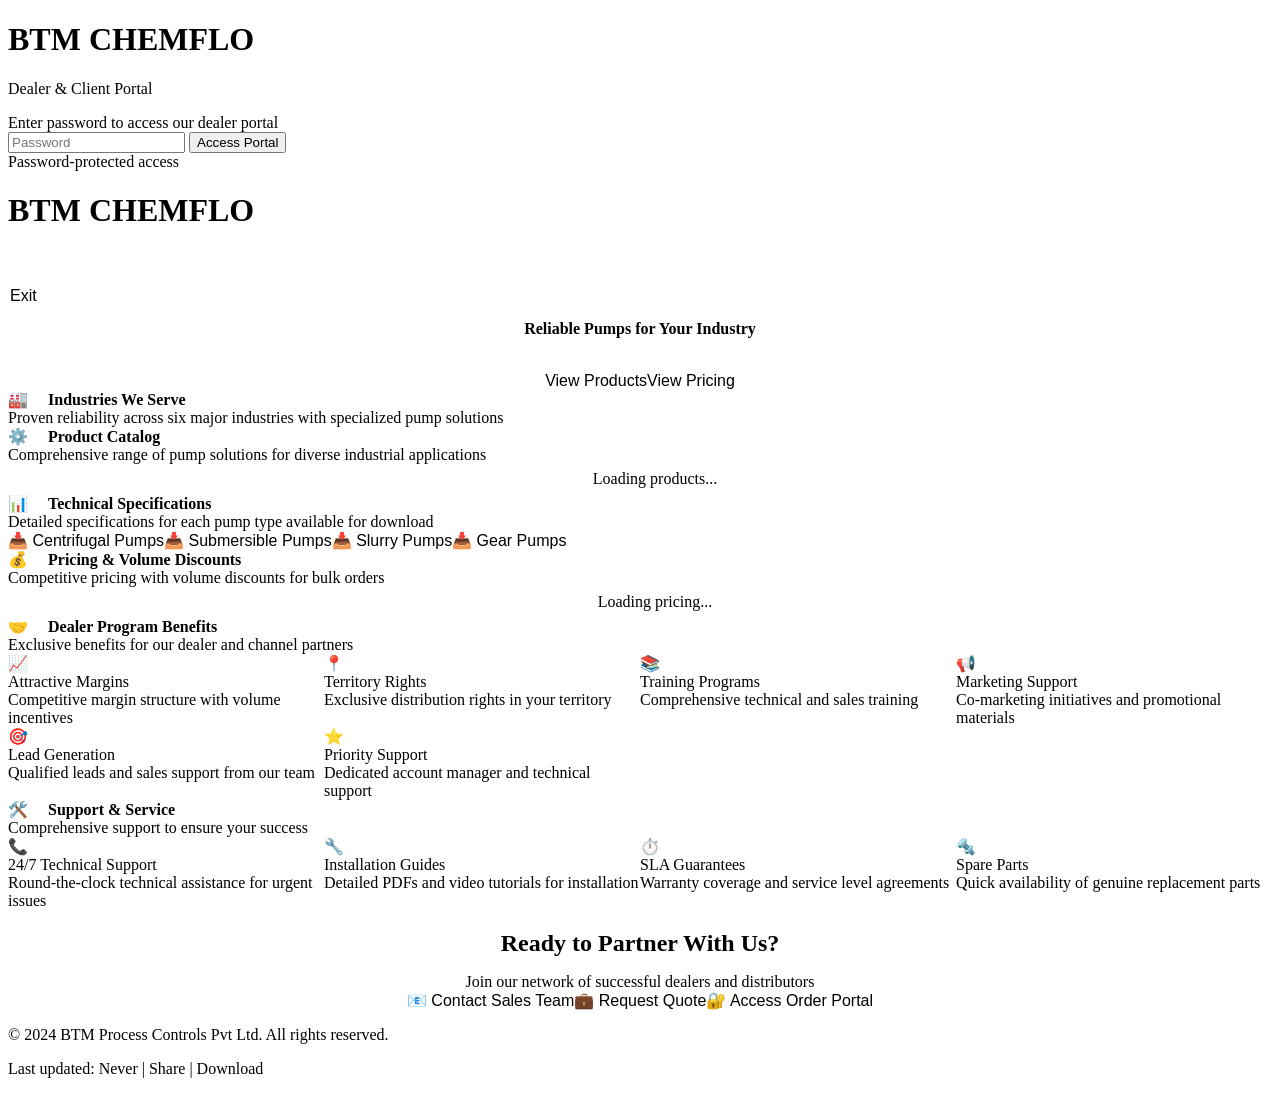
==== index-dealer.html @ e109c5cc "Create index-dealer.html" ====
<!DOCTYPE html>
<html lang="en">
<head>
  <meta charset="UTF-8">
  <meta name="viewport" content="width=device-width, initial-scale=1.0">
  <meta name="description" content="BTM CHEMFLO - Dealer/Client Portal">
  <meta name="theme-color" content="#0A1428">

  <title>BTM CHEMFLO - Dealer Portal</title>

  <!-- Shared Styles -->
  <link rel="stylesheet" href="shared-styles.css">

  <style>
    /* Dealer Theme - Blue Focus */
    :root {
      --primary-color: var(--color-primary-blue);
      --accent-color: var(--color-primary-orange);
    }

    /* Header Styling */
    #presentation-header {
      background: linear-gradient(135deg, var(--color-primary-blue) 0%, #0D0F1B 100%);
      color: var(--color-primary-white);
    }

    #presentation-header h1 {
      color: var(--accent-color);
    }

    #presentation-header p {
      color: rgba(255, 255, 255, 0.8);
    }

    #exit-btn {
      color: var(--color-primary-white);
      border-color: rgba(255, 255, 255, 0.3);
    }

    #exit-btn:hover {
      background: rgba(255, 255, 255, 0.1);
      border-color: var(--accent-color);
    }

    /* Section Styling */
    .dealer-section {
      margin-bottom: var(--spacing-2xl);
      animation: slideUp var(--transition-slow);
    }

    .section-header {
      display: flex;
      align-items: center;
      gap: var(--spacing-md);
      margin-bottom: var(--spacing-lg);
      padding-bottom: var(--spacing-md);
      border-bottom: 3px solid var(--accent-color);
    }

    .section-header-icon {
      font-size: var(--font-size-2xl);
      min-width: 40px;
    }

    .section-header h2 {
      font-size: var(--font-size-2xl);
      color: var(--color-primary-blue);
      margin: 0;
    }

    .section-description {
      color: var(--color-gray-dark);
      font-size: var(--font-size-md);
      margin: var(--spacing-md) 0;
    }

    /* Card Grid */
    .card-grid {
      display: grid;
      grid-template-columns: repeat(auto-fit, minmax(300px, 1fr));
      gap: var(--spacing-lg);
      margin: var(--spacing-lg) 0;
    }

    .card {
      background: var(--color-primary-white);
      border: 2px solid var(--color-gray-border);
      border-radius: var(--radius-lg);
      padding: var(--spacing-lg);
      transition: all var(--transition-normal);
      cursor: pointer;
    }

    .card:hover {
      border-color: var(--accent-color);
      box-shadow: var(--shadow-lg);
      transform: translateY(-4px);
    }

    .card-icon {
      font-size: var(--font-size-2xl);
      margin-bottom: var(--spacing-md);
    }

    .card-title {
      font-size: var(--font-size-lg);
      font-weight: var(--font-weight-bold);
      color: var(--color-primary-blue);
      margin-bottom: var(--spacing-sm);
    }

    .card-description {
      font-size: var(--font-size-base);
      color: var(--color-gray-dark);
      line-height: var(--line-height-relaxed);
    }

    /* Table Styling */
    .data-table {
      width: 100%;
      border-collapse: collapse;
      margin: var(--spacing-lg) 0;
      border-radius: var(--radius-md);
      overflow: hidden;
      box-shadow: var(--shadow-md);
    }

    .data-table thead {
      background-color: var(--color-primary-blue);
      color: var(--color-primary-white);
    }

    .data-table th {
      padding: var(--spacing-md) var(--spacing-lg);
      text-align: left;
      font-weight: var(--font-weight-bold);
      font-size: var(--font-size-md);
    }

    .data-table td {
      padding: var(--spacing-md) var(--spacing-lg);
      border-bottom: 1px solid var(--color-gray-border);
    }

    .data-table tbody tr {
      transition: background-color var(--transition-fast);
    }

    .data-table tbody tr:hover {
      background-color: var(--color-gray-light);
    }

    .data-table tbody tr:last-child td {
      border-bottom: none;
    }

    /* Button Styling */
    .btn-primary {
      display: inline-block;
      padding: var(--spacing-md) var(--spacing-lg);
      background-color: var(--color-primary-blue);
      color: var(--color-primary-white);
      border: none;
      border-radius: var(--radius-md);
      font-size: var(--font-size-base);
      font-weight: var(--font-weight-bold);
      cursor: pointer;
      transition: all var(--transition-fast);
      text-decoration: none;
      display: inline-flex;
      align-items: center;
      gap: var(--spacing-sm);
    }

    .btn-primary:hover {
      background-color: #081420;
      transform: translateY(-2px);
      box-shadow: var(--shadow-md);
    }

    .btn-secondary {
      background-color: var(--accent-color);
    }

    .btn-secondary:hover {
      background-color: #E68400;
    }

    .btn-group {
      display: flex;
      gap: var(--spacing-md);
      margin: var(--spacing-lg) 0;
      flex-wrap: wrap;
    }

    /* Hero Section */
    .hero {
      background: linear-gradient(135deg, var(--color-primary-blue) 0%, #0D0F1B 100%);
      color: var(--color-primary-white);
      padding: var(--spacing-2xl);
      border-radius: var(--radius-lg);
      margin-bottom: var(--spacing-2xl);
      text-align: center;
      animation: slideUp var(--transition-slow);
    }

    .hero h1 {
      font-size: var(--font-size-3xl);
      margin-bottom: var(--spacing-md);
      color: var(--accent-color);
    }

    .hero p {
      font-size: var(--font-size-lg);
      margin-bottom: var(--spacing-lg);
      color: rgba(255, 255, 255, 0.9);
    }

    /* Loading State */
    .loading {
      display: flex;
      justify-content: center;
      align-items: center;
      padding: var(--spacing-2xl);
      color: var(--color-gray-dark);
      font-size: var(--font-size-lg);
    }

    .spinner {
      display: inline-block;
      width: 30px;
      height: 30px;
      border: 3px solid var(--color-gray-border);
      border-top-color: var(--accent-color);
      border-radius: 50%;
      animation: spin 1s linear infinite;
      margin-right: var(--spacing-md);
    }

    /* Responsive */
    @media (max-width: 768px) {
      .hero h1 {
        font-size: var(--font-size-2xl);
      }

      .card-grid {
        grid-template-columns: 1fr;
      }

      .btn-group {
        flex-direction: column;
      }

      .btn-primary, .btn-secondary {
        width: 100%;
        justify-content: center;
      }

      .data-table {
        font-size: var(--font-size-sm);
      }

      .data-table th, .data-table td {
        padding: var(--spacing-sm);
      }
    }
  </style>
</head>
<body>

  <!-- PASSWORD SPLASH SCREEN -->
  <div id="password-splash" class="show">
    <div class="password-splash-content">
      <h1>BTM CHEMFLO</h1>
      <p>Dealer & Client Portal</p>
      <p style="font-size: var(--font-size-sm); color: var(--color-gray-dark); margin-bottom: var(--spacing-md);">
        Enter password to access our dealer portal
      </p>

      <form id="auth-form">
        <input
          type="password"
          id="password-input"
          placeholder="Password"
          autocomplete="off"
          required
        />
        <button type="submit" id="auth-submit-btn">Access Portal</button>
      </form>

      <p style="margin-top: var(--spacing-lg); font-size: var(--font-size-sm); color: var(--color-gray-dark);">
        Password-protected access
      </p>
    </div>
  </div>

  <!-- MAIN PRESENTATION -->
  <div id="presentation">
    <!-- HEADER -->
    <header id="presentation-header">
      <div>
        <h1>BTM CHEMFLO</h1>
        <p>Dealer & Client Portal</p>
      </div>

      <div style="display: flex; gap: var(--spacing-md);">
        <button id="exit-btn" onclick="exitPresentation()" style="
          padding: var(--spacing-md) var(--spacing-lg);
          background: transparent;
          border: 2px solid rgba(255, 255, 255, 0.3);
          border-radius: var(--radius-md);
          cursor: pointer;
          font-size: var(--font-size-base);
          transition: all var(--transition-fast);
        ">
          Exit
        </button>
      </div>
    </header>

    <!-- MAIN CONTENT -->
    <main id="presentation-content">

      <!-- SECTION 1: HERO -->
      <section class="dealer-section">
        <div class="hero">
          <h1>Reliable Pumps for Your Industry</h1>
          <p>Over 60 years of proven excellence, trusted by industry leaders worldwide</p>
          <div class="btn-group" style="justify-content: center;">
            <button class="btn-primary btn-secondary" onclick="scrollToSection('products')">View Products</button>
            <button class="btn-primary" onclick="scrollToSection('pricing')">View Pricing</button>
          </div>
        </div>
      </section>

      <!-- SECTION 2: INDUSTRIES -->
      <section class="dealer-section">
        <div class="section-header">
          <span class="section-header-icon">🏭</span>
          <h2>Industries We Serve</h2>
        </div>
        <p class="section-description">
          Proven reliability across six major industries with specialized pump solutions
        </p>
        <div class="card-grid" id="industries-grid">
          <!-- Populated by dealer-logic.js -->
        </div>
      </section>

      <!-- SECTION 3: PRODUCTS -->
      <section class="dealer-section" id="products">
        <div class="section-header">
          <span class="section-header-icon">⚙️</span>
          <h2>Product Catalog</h2>
        </div>
        <p class="section-description">
          Comprehensive range of pump solutions for diverse industrial applications
        </p>
        <div id="products-container" class="loading">
          <div class="spinner"></div>
          <span>Loading products...</span>
        </div>
      </section>

      <!-- SECTION 4: TECHNICAL SPECIFICATIONS -->
      <section class="dealer-section">
        <div class="section-header">
          <span class="section-header-icon">📊</span>
          <h2>Technical Specifications</h2>
        </div>
        <p class="section-description">
          Detailed specifications for each pump type available for download
        </p>
        <div class="btn-group">
          <button class="btn-primary" onclick="downloadSpecSheet('centrifugal')">
            📥 Centrifugal Pumps
          </button>
          <button class="btn-primary" onclick="downloadSpecSheet('submersible')">
            📥 Submersible Pumps
          </button>
          <button class="btn-primary" onclick="downloadSpecSheet('slurry')">
            📥 Slurry Pumps
          </button>
          <button class="btn-primary" onclick="downloadSpecSheet('gear')">
            📥 Gear Pumps
          </button>
        </div>
      </section>

      <!-- SECTION 5: PRICING & DISCOUNTS -->
      <section class="dealer-section" id="pricing">
        <div class="section-header">
          <span class="section-header-icon">💰</span>
          <h2>Pricing & Volume Discounts</h2>
        </div>
        <p class="section-description">
          Competitive pricing with volume discounts for bulk orders
        </p>
        <div id="pricing-container" class="loading">
          <div class="spinner"></div>
          <span>Loading pricing...</span>
        </div>
      </section>

      <!-- SECTION 6: DEALER PROGRAM -->
      <section class="dealer-section">
        <div class="section-header">
          <span class="section-header-icon">🤝</span>
          <h2>Dealer Program Benefits</h2>
        </div>
        <p class="section-description">
          Exclusive benefits for our dealer and channel partners
        </p>
        <div class="card-grid">
          <div class="card">
            <div class="card-icon">📈</div>
            <div class="card-title">Attractive Margins</div>
            <div class="card-description">
              Competitive margin structure with volume incentives
            </div>
          </div>
          <div class="card">
            <div class="card-icon">📍</div>
            <div class="card-title">Territory Rights</div>
            <div class="card-description">
              Exclusive distribution rights in your territory
            </div>
          </div>
          <div class="card">
            <div class="card-icon">📚</div>
            <div class="card-title">Training Programs</div>
            <div class="card-description">
              Comprehensive technical and sales training
            </div>
          </div>
          <div class="card">
            <div class="card-icon">📢</div>
            <div class="card-title">Marketing Support</div>
            <div class="card-description">
              Co-marketing initiatives and promotional materials
            </div>
          </div>
          <div class="card">
            <div class="card-icon">🎯</div>
            <div class="card-title">Lead Generation</div>
            <div class="card-description">
              Qualified leads and sales support from our team
            </div>
          </div>
          <div class="card">
            <div class="card-icon">⭐</div>
            <div class="card-title">Priority Support</div>
            <div class="card-description">
              Dedicated account manager and technical support
            </div>
          </div>
        </div>
      </section>

      <!-- SECTION 7: SUPPORT & SERVICE -->
      <section class="dealer-section">
        <div class="section-header">
          <span class="section-header-icon">🛠️</span>
          <h2>Support & Service</h2>
        </div>
        <p class="section-description">
          Comprehensive support to ensure your success
        </p>
        <div class="card-grid">
          <div class="card">
            <div class="card-icon">📞</div>
            <div class="card-title">24/7 Technical Support</div>
            <div class="card-description">
              Round-the-clock technical assistance for urgent issues
            </div>
          </div>
          <div class="card">
            <div class="card-icon">🔧</div>
            <div class="card-title">Installation Guides</div>
            <div class="card-description">
              Detailed PDFs and video tutorials for installation
            </div>
          </div>
          <div class="card">
            <div class="card-icon">⏱️</div>
            <div class="card-title">SLA Guarantees</div>
            <div class="card-description">
              Warranty coverage and service level agreements
            </div>
          </div>
          <div class="card">
            <div class="card-icon">🔩</div>
            <div class="card-title">Spare Parts</div>
            <div class="card-description">
              Quick availability of genuine replacement parts
            </div>
          </div>
        </div>
      </section>

      <!-- SECTION 8: CALL TO ACTION -->
      <section class="dealer-section" style="text-align: center; padding: var(--spacing-2xl); background: var(--color-gray-light); border-radius: var(--radius-lg);">
        <h2 style="color: var(--color-primary-blue); margin-bottom: var(--spacing-lg);">Ready to Partner With Us?</h2>
        <p style="color: var(--color-gray-dark); margin-bottom: var(--spacing-lg); font-size: var(--font-size-md);">
          Join our network of successful dealers and distributors
        </p>
        <div class="btn-group" style="justify-content: center;">
          <button class="btn-primary btn-secondary" onclick="contactSales()">
            📧 Contact Sales Team
          </button>
          <button class="btn-primary" onclick="requestQuote()">
            💼 Request Quote
          </button>
          <button class="btn-primary btn-secondary" onclick="accessPortal()">
            🔐 Access Order Portal
          </button>
        </div>
      </section>

    </main>

    <!-- FOOTER -->
    <footer id="presentation-footer">
      <p>© 2024 BTM Process Controls Pvt Ltd. All rights reserved.</p>
      <p>Last updated: <span id="last-update">Never</span> |
         <a href="#" onclick="sharePresentation()" style="color: var(--color-primary-orange); text-decoration: none;">Share</a> |
         <a href="#" onclick="downloadPresentation()" style="color: var(--color-primary-orange); text-decoration: none;">Download</a>
      </p>
    </footer>
  </div>

  <!-- SCRIPTS -->
  <script src="toast-notifications.js"></script>

  <script>
    // SET API URL (CRITICAL)
    const API_URL = 'https://script.google.com/macros/s/AKfycbxlgrHzjL22v__NWoEfc5JPNsjuDuq_-MUpxnAkeVYTuLdmPa98wLM3JLHf4A_Eqx1I/exec';
  </script>

  <script src="api-handler.js"></script>
  <script src="auth-system.js"></script>

  <!-- Dealer-specific logic -->
  <script src="dealer-logic.js"></script>

  <script>
    // Scroll to section with smooth behavior
    function scrollToSection(sectionId) {
      const element = document.getElementById(sectionId);
      if (element) {
        element.scrollIntoView({ behavior: 'smooth' });
        toastInfo('Scrolling to section...', 1000);
      }
    }

    // Button handlers (stubs - to be filled in dealer-logic.js)
    function downloadSpecSheet(type) {
      toastInfo(`Downloading ${type} specifications...`, 2000);
    }

    function contactSales() {
      toastSuccess('Opening email client to contact sales team...', 2000);
      // In real implementation, open email or contact form
    }

    function requestQuote() {
      toastInfo('Request quote feature coming soon', 3000);
    }

    function accessPortal() {
      toastInfo('Redirecting to order portal...', 2000);
      // window.location.href = 'https://portal.btmprocess.com';
    }

    function sharePresentation() {
      const url = window.location.href;
      if (navigator.share) {
        navigator.share({
          title: 'BTM CHEMFLO - Dealer Portal',
          url: url
        });
      } else {
        copyToClipboard(url);
        toastSuccess('Link copied to clipboard!', 2000);
      }
    }

    function downloadPresentation() {
      toastInfo('Preparing presentation for download...', 2000);
      // Could generate PDF or HTML file
    }

    function copyToClipboard(text) {
      navigator.clipboard.writeText(text);
    }

    // Initialize when page loads
    document.addEventListener('DOMContentLoaded', async () => {
      console.log('Dealer presentation loading...');
      await initializeData();
    });
  </script>

</body>
</html>
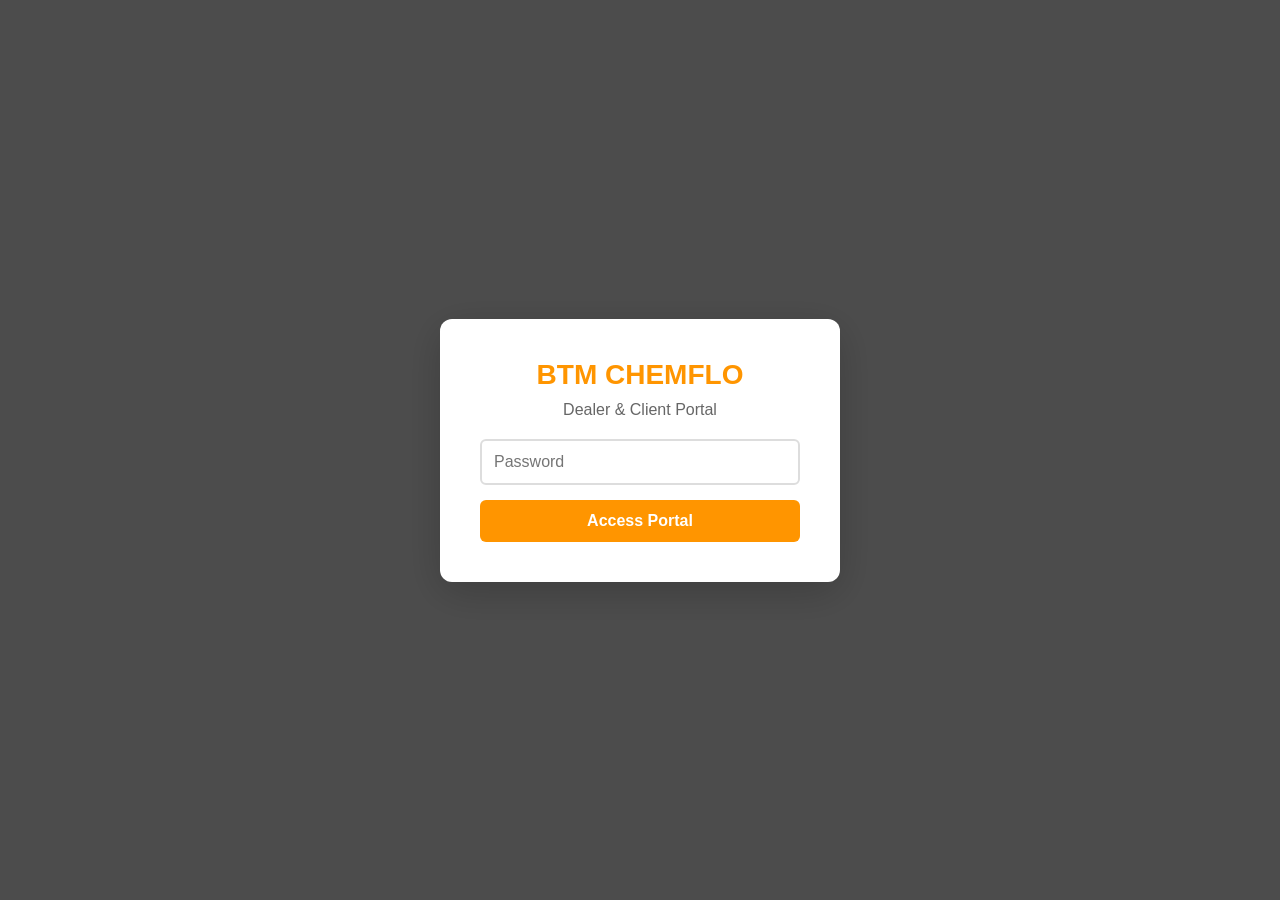
==== commit 12b0b6a1: "Update index-dealer.html" ====
--- a/index-dealer.html
+++ b/index-dealer.html
@@ -3,602 +3,510 @@
 <head>
   <meta charset="UTF-8">
   <meta name="viewport" content="width=device-width, initial-scale=1.0">
-  <meta name="description" content="BTM CHEMFLO - Dealer/Client Portal">
-  <meta name="theme-color" content="#0A1428">
-
   <title>BTM CHEMFLO - Dealer Portal</title>
-
-  <!-- Shared Styles -->
-  <link rel="stylesheet" href="shared-styles.css">
-
   <style>
-    /* Dealer Theme - Blue Focus */
     :root {
-      --primary-color: var(--color-primary-blue);
-      --accent-color: var(--color-primary-orange);
-    }
-
-    /* Header Styling */
-    #presentation-header {
-      background: linear-gradient(135deg, var(--color-primary-blue) 0%, #0D0F1B 100%);
-      color: var(--color-primary-white);
-    }
-
-    #presentation-header h1 {
-      color: var(--accent-color);
-    }
-
-    #presentation-header p {
-      color: rgba(255, 255, 255, 0.8);
+      --primary-blue: #0A1428;
+      --accent-orange: #FF9500;
+      --success: #4CAF50;
+      --error: #F44336;
+      --gray-light: #F5F5F5;
+      --gray-border: #DDD;
+    }
+
+    * { margin: 0; padding: 0; box-sizing: border-box; }
+
+    body {
+      font-family: -apple-system, BlinkMacSystemFont, 'Segoe UI', Roboto, sans-serif;
+      background: #fff;
+      color: #333;
+    }
+
+    /* PASSWORD SPLASH */
+    #password-splash {
+      display: flex;
+      position: fixed;
+      top: 0;
+      left: 0;
+      width: 100%;
+      height: 100%;
+      background: rgba(0,0,0,0.7);
+      justify-content: center;
+      align-items: center;
+      z-index: 9999;
+    }
+
+    .password-splash-content {
+      background: white;
+      padding: 40px;
+      border-radius: 12px;
+      text-align: center;
+      max-width: 400px;
+      box-shadow: 0 10px 40px rgba(0,0,0,0.2);
+    }
+
+    .password-splash-content h1 {
+      color: var(--accent-orange);
+      margin-bottom: 10px;
+      font-size: 28px;
+    }
+
+    .password-splash-content p {
+      color: #666;
+      margin-bottom: 20px;
+    }
+
+    #password-input {
+      width: 100%;
+      padding: 12px;
+      border: 2px solid var(--gray-border);
+      border-radius: 6px;
+      font-size: 16px;
+      margin-bottom: 15px;
+    }
+
+    #password-input:focus {
+      outline: none;
+      border-color: var(--accent-orange);
+      box-shadow: 0 0 0 3px rgba(255,149,0,0.1);
+    }
+
+    #auth-submit-btn {
+      width: 100%;
+      padding: 12px;
+      background: var(--accent-orange);
+      color: white;
+      border: none;
+      border-radius: 6px;
+      font-weight: bold;
+      font-size: 16px;
+      cursor: pointer;
+    }
+
+    #auth-submit-btn:hover {
+      background: #E68400;
+    }
+
+    /* TOAST NOTIFICATIONS */
+    #toast-container {
+      position: fixed;
+      bottom: 20px;
+      right: 20px;
+      z-index: 10000;
+      max-width: 400px;
+    }
+
+    .toast {
+      background: white;
+      padding: 16px;
+      margin-bottom: 12px;
+      border-radius: 6px;
+      box-shadow: 0 4px 12px rgba(0,0,0,0.15);
+      border-left: 4px solid #999;
+      animation: slideIn 0.3s ease-out;
+    }
+
+    .toast.success { border-left-color: var(--success); color: var(--success); }
+    .toast.error { border-left-color: var(--error); color: var(--error); }
+    .toast.info { border-left-color: var(--accent-orange); color: var(--accent-orange); }
+
+    @keyframes slideIn {
+      from { transform: translateX(420px); opacity: 0; }
+      to { transform: translateX(0); opacity: 1; }
+    }
+
+    /* HEADER */
+    header {
+      background: linear-gradient(135deg, var(--primary-blue) 0%, #0D0F1B 100%);
+      color: white;
+      padding: 20px;
+      display: flex;
+      justify-content: space-between;
+      align-items: center;
+    }
+
+    header h1 {
+      color: var(--accent-orange);
+      font-size: 24px;
+    }
+
+    header p {
+      opacity: 0.9;
+      font-size: 14px;
     }
 
     #exit-btn {
-      color: var(--color-primary-white);
-      border-color: rgba(255, 255, 255, 0.3);
-    }
-
-    #exit-btn:hover {
-      background: rgba(255, 255, 255, 0.1);
-      border-color: var(--accent-color);
-    }
-
-    /* Section Styling */
-    .dealer-section {
-      margin-bottom: var(--spacing-2xl);
-      animation: slideUp var(--transition-slow);
-    }
-
-    .section-header {
-      display: flex;
-      align-items: center;
-      gap: var(--spacing-md);
-      margin-bottom: var(--spacing-lg);
-      padding-bottom: var(--spacing-md);
-      border-bottom: 3px solid var(--accent-color);
-    }
-
-    .section-header-icon {
-      font-size: var(--font-size-2xl);
-      min-width: 40px;
-    }
-
-    .section-header h2 {
-      font-size: var(--font-size-2xl);
-      color: var(--color-primary-blue);
-      margin: 0;
-    }
-
-    .section-description {
-      color: var(--color-gray-dark);
-      font-size: var(--font-size-md);
-      margin: var(--spacing-md) 0;
-    }
-
-    /* Card Grid */
+      padding: 10px 20px;
+      background: transparent;
+      color: white;
+      border: 2px solid rgba(255,255,255,0.3);
+      border-radius: 6px;
+      cursor: pointer;
+      font-weight: bold;
+    }
+
+    /* CONTENT */
+    #presentation {
+      display: none;
+      max-width: 1200px;
+      margin: 0 auto;
+      padding: 40px 20px;
+    }
+
+    .section {
+      margin-bottom: 40px;
+    }
+
+    .section h2 {
+      color: var(--primary-blue);
+      border-bottom: 3px solid var(--accent-orange);
+      padding-bottom: 10px;
+      margin-bottom: 20px;
+      font-size: 24px;
+    }
+
     .card-grid {
       display: grid;
-      grid-template-columns: repeat(auto-fit, minmax(300px, 1fr));
-      gap: var(--spacing-lg);
-      margin: var(--spacing-lg) 0;
+      grid-template-columns: repeat(auto-fit, minmax(250px, 1fr));
+      gap: 20px;
     }
 
     .card {
-      background: var(--color-primary-white);
-      border: 2px solid var(--color-gray-border);
-      border-radius: var(--radius-lg);
-      padding: var(--spacing-lg);
-      transition: all var(--transition-normal);
+      background: white;
+      border: 2px solid var(--gray-border);
+      border-radius: 8px;
+      padding: 20px;
       cursor: pointer;
+      transition: all 0.3s;
     }
 
     .card:hover {
-      border-color: var(--accent-color);
-      box-shadow: var(--shadow-lg);
+      border-color: var(--accent-orange);
+      box-shadow: 0 4px 12px rgba(0,0,0,0.1);
       transform: translateY(-4px);
     }
 
-    .card-icon {
-      font-size: var(--font-size-2xl);
-      margin-bottom: var(--spacing-md);
-    }
-
     .card-title {
-      font-size: var(--font-size-lg);
-      font-weight: var(--font-weight-bold);
-      color: var(--color-primary-blue);
-      margin-bottom: var(--spacing-sm);
-    }
-
-    .card-description {
-      font-size: var(--font-size-base);
-      color: var(--color-gray-dark);
-      line-height: var(--line-height-relaxed);
-    }
-
-    /* Table Styling */
-    .data-table {
+      font-weight: bold;
+      color: var(--primary-blue);
+      margin-bottom: 10px;
+      font-size: 16px;
+    }
+
+    .card-desc {
+      color: #666;
+      font-size: 14px;
+      line-height: 1.6;
+    }
+
+    table {
       width: 100%;
       border-collapse: collapse;
-      margin: var(--spacing-lg) 0;
-      border-radius: var(--radius-md);
-      overflow: hidden;
-      box-shadow: var(--shadow-md);
-    }
-
-    .data-table thead {
-      background-color: var(--color-primary-blue);
-      color: var(--color-primary-white);
-    }
-
-    .data-table th {
-      padding: var(--spacing-md) var(--spacing-lg);
+      margin: 20px 0;
+    }
+
+    th {
+      background: var(--primary-blue);
+      color: white;
+      padding: 12px;
       text-align: left;
-      font-weight: var(--font-weight-bold);
-      font-size: var(--font-size-md);
-    }
-
-    .data-table td {
-      padding: var(--spacing-md) var(--spacing-lg);
-      border-bottom: 1px solid var(--color-gray-border);
-    }
-
-    .data-table tbody tr {
-      transition: background-color var(--transition-fast);
-    }
-
-    .data-table tbody tr:hover {
-      background-color: var(--color-gray-light);
-    }
-
-    .data-table tbody tr:last-child td {
-      border-bottom: none;
-    }
-
-    /* Button Styling */
-    .btn-primary {
-      display: inline-block;
-      padding: var(--spacing-md) var(--spacing-lg);
-      background-color: var(--color-primary-blue);
-      color: var(--color-primary-white);
-      border: none;
-      border-radius: var(--radius-md);
-      font-size: var(--font-size-base);
-      font-weight: var(--font-weight-bold);
-      cursor: pointer;
-      transition: all var(--transition-fast);
-      text-decoration: none;
-      display: inline-flex;
-      align-items: center;
-      gap: var(--spacing-sm);
-    }
-
-    .btn-primary:hover {
-      background-color: #081420;
-      transform: translateY(-2px);
-      box-shadow: var(--shadow-md);
-    }
-
-    .btn-secondary {
-      background-color: var(--accent-color);
-    }
-
-    .btn-secondary:hover {
-      background-color: #E68400;
+      font-weight: bold;
+    }
+
+    td {
+      padding: 12px;
+      border-bottom: 1px solid var(--gray-border);
+    }
+
+    tr:hover {
+      background: var(--gray-light);
     }
 
     .btn-group {
       display: flex;
-      gap: var(--spacing-md);
-      margin: var(--spacing-lg) 0;
+      gap: 10px;
       flex-wrap: wrap;
-    }
-
-    /* Hero Section */
-    .hero {
-      background: linear-gradient(135deg, var(--color-primary-blue) 0%, #0D0F1B 100%);
-      color: var(--color-primary-white);
-      padding: var(--spacing-2xl);
-      border-radius: var(--radius-lg);
-      margin-bottom: var(--spacing-2xl);
+      margin: 20px 0;
+    }
+
+    .btn {
+      padding: 12px 20px;
+      background: var(--primary-blue);
+      color: white;
+      border: none;
+      border-radius: 6px;
+      cursor: pointer;
+      font-weight: bold;
+    }
+
+    .btn:hover {
+      background: #081420;
+    }
+
+    .btn.secondary {
+      background: var(--accent-orange);
+    }
+
+    .btn.secondary:hover {
+      background: #E68400;
+    }
+
+    footer {
+      background: var(--gray-light);
+      padding: 20px;
       text-align: center;
-      animation: slideUp var(--transition-slow);
-    }
-
-    .hero h1 {
-      font-size: var(--font-size-3xl);
-      margin-bottom: var(--spacing-md);
-      color: var(--accent-color);
-    }
-
-    .hero p {
-      font-size: var(--font-size-lg);
-      margin-bottom: var(--spacing-lg);
-      color: rgba(255, 255, 255, 0.9);
-    }
-
-    /* Loading State */
-    .loading {
-      display: flex;
-      justify-content: center;
-      align-items: center;
-      padding: var(--spacing-2xl);
-      color: var(--color-gray-dark);
-      font-size: var(--font-size-lg);
-    }
-
-    .spinner {
-      display: inline-block;
-      width: 30px;
-      height: 30px;
-      border: 3px solid var(--color-gray-border);
-      border-top-color: var(--accent-color);
-      border-radius: 50%;
-      animation: spin 1s linear infinite;
-      margin-right: var(--spacing-md);
-    }
-
-    /* Responsive */
+      color: #666;
+      font-size: 13px;
+      margin-top: 40px;
+    }
+
     @media (max-width: 768px) {
-      .hero h1 {
-        font-size: var(--font-size-2xl);
-      }
-
-      .card-grid {
-        grid-template-columns: 1fr;
-      }
-
-      .btn-group {
-        flex-direction: column;
-      }
-
-      .btn-primary, .btn-secondary {
-        width: 100%;
-        justify-content: center;
-      }
-
-      .data-table {
-        font-size: var(--font-size-sm);
-      }
-
-      .data-table th, .data-table td {
-        padding: var(--spacing-sm);
-      }
+      .card-grid { grid-template-columns: 1fr; }
+      .btn-group { flex-direction: column; }
+      .btn { width: 100%; }
+      header { flex-direction: column; gap: 10px; }
     }
   </style>
 </head>
 <body>
 
-  <!-- PASSWORD SPLASH SCREEN -->
+  <!-- PASSWORD SPLASH -->
   <div id="password-splash" class="show">
     <div class="password-splash-content">
       <h1>BTM CHEMFLO</h1>
       <p>Dealer & Client Portal</p>
-      <p style="font-size: var(--font-size-sm); color: var(--color-gray-dark); margin-bottom: var(--spacing-md);">
-        Enter password to access our dealer portal
-      </p>
-
-      <form id="auth-form">
-        <input
-          type="password"
-          id="password-input"
-          placeholder="Password"
-          autocomplete="off"
-          required
-        />
+      <form id="auth-form" onsubmit="handleLogin(event)">
+        <input type="password" id="password-input" placeholder="Password" required>
         <button type="submit" id="auth-submit-btn">Access Portal</button>
       </form>
-
-      <p style="margin-top: var(--spacing-lg); font-size: var(--font-size-sm); color: var(--color-gray-dark);">
-        Password-protected access
-      </p>
     </div>
   </div>
 
-  <!-- MAIN PRESENTATION -->
+  <!-- PRESENTATION -->
   <div id="presentation">
-    <!-- HEADER -->
-    <header id="presentation-header">
+    <header>
       <div>
         <h1>BTM CHEMFLO</h1>
         <p>Dealer & Client Portal</p>
       </div>
-
-      <div style="display: flex; gap: var(--spacing-md);">
-        <button id="exit-btn" onclick="exitPresentation()" style="
-          padding: var(--spacing-md) var(--spacing-lg);
-          background: transparent;
-          border: 2px solid rgba(255, 255, 255, 0.3);
-          border-radius: var(--radius-md);
-          cursor: pointer;
-          font-size: var(--font-size-base);
-          transition: all var(--transition-fast);
-        ">
-          Exit
-        </button>
-      </div>
+      <button id="exit-btn" class="btn" onclick="logout()">Exit</button>
     </header>
 
-    <!-- MAIN CONTENT -->
     <main id="presentation-content">
-
-      <!-- SECTION 1: HERO -->
-      <section class="dealer-section">
-        <div class="hero">
-          <h1>Reliable Pumps for Your Industry</h1>
-          <p>Over 60 years of proven excellence, trusted by industry leaders worldwide</p>
-          <div class="btn-group" style="justify-content: center;">
-            <button class="btn-primary btn-secondary" onclick="scrollToSection('products')">View Products</button>
-            <button class="btn-primary" onclick="scrollToSection('pricing')">View Pricing</button>
-          </div>
-        </div>
+      <section class="section">
+        <h2>🏭 Industries We Serve</h2>
+        <div class="card-grid" id="industries-container"></div>
       </section>
 
-      <!-- SECTION 2: INDUSTRIES -->
-      <section class="dealer-section">
-        <div class="section-header">
-          <span class="section-header-icon">🏭</span>
-          <h2>Industries We Serve</h2>
-        </div>
-        <p class="section-description">
-          Proven reliability across six major industries with specialized pump solutions
-        </p>
-        <div class="card-grid" id="industries-grid">
-          <!-- Populated by dealer-logic.js -->
-        </div>
+      <section class="section">
+        <h2>⚙️ Product Catalog</h2>
+        <div id="products-container"></div>
       </section>
 
-      <!-- SECTION 3: PRODUCTS -->
-      <section class="dealer-section" id="products">
-        <div class="section-header">
-          <span class="section-header-icon">⚙️</span>
-          <h2>Product Catalog</h2>
-        </div>
-        <p class="section-description">
-          Comprehensive range of pump solutions for diverse industrial applications
-        </p>
-        <div id="products-container" class="loading">
-          <div class="spinner"></div>
-          <span>Loading products...</span>
-        </div>
+      <section class="section">
+        <h2>💰 Pricing & Discounts</h2>
+        <div id="pricing-container"></div>
       </section>
 
-      <!-- SECTION 4: TECHNICAL SPECIFICATIONS -->
-      <section class="dealer-section">
-        <div class="section-header">
-          <span class="section-header-icon">📊</span>
-          <h2>Technical Specifications</h2>
-        </div>
-        <p class="section-description">
-          Detailed specifications for each pump type available for download
-        </p>
-        <div class="btn-group">
-          <button class="btn-primary" onclick="downloadSpecSheet('centrifugal')">
-            📥 Centrifugal Pumps
-          </button>
-          <button class="btn-primary" onclick="downloadSpecSheet('submersible')">
-            📥 Submersible Pumps
-          </button>
-          <button class="btn-primary" onclick="downloadSpecSheet('slurry')">
-            📥 Slurry Pumps
-          </button>
-          <button class="btn-primary" onclick="downloadSpecSheet('gear')">
-            📥 Gear Pumps
-          </button>
-        </div>
+      <section class="section">
+        <h2>🤝 Dealer Program</h2>
+        <div class="card-grid" id="program-container"></div>
       </section>
 
-      <!-- SECTION 5: PRICING & DISCOUNTS -->
-      <section class="dealer-section" id="pricing">
-        <div class="section-header">
-          <span class="section-header-icon">💰</span>
-          <h2>Pricing & Volume Discounts</h2>
-        </div>
-        <p class="section-description">
-          Competitive pricing with volume discounts for bulk orders
-        </p>
-        <div id="pricing-container" class="loading">
-          <div class="spinner"></div>
-          <span>Loading pricing...</span>
-        </div>
+      <section class="section">
+        <h2>🛠️ Support & Service</h2>
+        <div class="card-grid" id="support-container"></div>
       </section>
-
-      <!-- SECTION 6: DEALER PROGRAM -->
-      <section class="dealer-section">
-        <div class="section-header">
-          <span class="section-header-icon">🤝</span>
-          <h2>Dealer Program Benefits</h2>
-        </div>
-        <p class="section-description">
-          Exclusive benefits for our dealer and channel partners
-        </p>
-        <div class="card-grid">
-          <div class="card">
-            <div class="card-icon">📈</div>
-            <div class="card-title">Attractive Margins</div>
-            <div class="card-description">
-              Competitive margin structure with volume incentives
-            </div>
-          </div>
-          <div class="card">
-            <div class="card-icon">📍</div>
-            <div class="card-title">Territory Rights</div>
-            <div class="card-description">
-              Exclusive distribution rights in your territory
-            </div>
-          </div>
-          <div class="card">
-            <div class="card-icon">📚</div>
-            <div class="card-title">Training Programs</div>
-            <div class="card-description">
-              Comprehensive technical and sales training
-            </div>
-          </div>
-          <div class="card">
-            <div class="card-icon">📢</div>
-            <div class="card-title">Marketing Support</div>
-            <div class="card-description">
-              Co-marketing initiatives and promotional materials
-            </div>
-          </div>
-          <div class="card">
-            <div class="card-icon">🎯</div>
-            <div class="card-title">Lead Generation</div>
-            <div class="card-description">
-              Qualified leads and sales support from our team
-            </div>
-          </div>
-          <div class="card">
-            <div class="card-icon">⭐</div>
-            <div class="card-title">Priority Support</div>
-            <div class="card-description">
-              Dedicated account manager and technical support
-            </div>
-          </div>
-        </div>
-      </section>
-
-      <!-- SECTION 7: SUPPORT & SERVICE -->
-      <section class="dealer-section">
-        <div class="section-header">
-          <span class="section-header-icon">🛠️</span>
-          <h2>Support & Service</h2>
-        </div>
-        <p class="section-description">
-          Comprehensive support to ensure your success
-        </p>
-        <div class="card-grid">
-          <div class="card">
-            <div class="card-icon">📞</div>
-            <div class="card-title">24/7 Technical Support</div>
-            <div class="card-description">
-              Round-the-clock technical assistance for urgent issues
-            </div>
-          </div>
-          <div class="card">
-            <div class="card-icon">🔧</div>
-            <div class="card-title">Installation Guides</div>
-            <div class="card-description">
-              Detailed PDFs and video tutorials for installation
-            </div>
-          </div>
-          <div class="card">
-            <div class="card-icon">⏱️</div>
-            <div class="card-title">SLA Guarantees</div>
-            <div class="card-description">
-              Warranty coverage and service level agreements
-            </div>
-          </div>
-          <div class="card">
-            <div class="card-icon">🔩</div>
-            <div class="card-title">Spare Parts</div>
-            <div class="card-description">
-              Quick availability of genuine replacement parts
-            </div>
-          </div>
-        </div>
-      </section>
-
-      <!-- SECTION 8: CALL TO ACTION -->
-      <section class="dealer-section" style="text-align: center; padding: var(--spacing-2xl); background: var(--color-gray-light); border-radius: var(--radius-lg);">
-        <h2 style="color: var(--color-primary-blue); margin-bottom: var(--spacing-lg);">Ready to Partner With Us?</h2>
-        <p style="color: var(--color-gray-dark); margin-bottom: var(--spacing-lg); font-size: var(--font-size-md);">
-          Join our network of successful dealers and distributors
-        </p>
-        <div class="btn-group" style="justify-content: center;">
-          <button class="btn-primary btn-secondary" onclick="contactSales()">
-            📧 Contact Sales Team
-          </button>
-          <button class="btn-primary" onclick="requestQuote()">
-            💼 Request Quote
-          </button>
-          <button class="btn-primary btn-secondary" onclick="accessPortal()">
-            🔐 Access Order Portal
-          </button>
-        </div>
-      </section>
-
     </main>
 
-    <!-- FOOTER -->
-    <footer id="presentation-footer">
-      <p>© 2024 BTM Process Controls Pvt Ltd. All rights reserved.</p>
-      <p>Last updated: <span id="last-update">Never</span> |
-         <a href="#" onclick="sharePresentation()" style="color: var(--color-primary-orange); text-decoration: none;">Share</a> |
-         <a href="#" onclick="downloadPresentation()" style="color: var(--color-primary-orange); text-decoration: none;">Download</a>
-      </p>
+    <footer>
+      <p>© 2024 BTM Process Controls. All rights reserved.</p>
+      <p>Last updated: <span id="last-update">Never</span></p>
     </footer>
   </div>
 
-  <!-- SCRIPTS -->
-  <script src="toast-notifications.js"></script>
+  <!-- TOAST CONTAINER -->
+  <div id="toast-container"></div>
 
   <script>
-    // SET API URL (CRITICAL)
+    // ═══════════════════════════════════════════════════════════════
+    // CONFIGURATION
+    // ═══════════════════════════════════════════════════════════════
     const API_URL = 'https://script.google.com/macros/s/AKfycbxlgrHzjL22v__NWoEfc5JPNsjuDuq_-MUpxnAkeVYTuLdmPa98wLM3JLHf4A_Eqx1I/exec';
-  </script>
-
-  <script src="api-handler.js"></script>
-  <script src="auth-system.js"></script>
-
-  <!-- Dealer-specific logic -->
-  <script src="dealer-logic.js"></script>
-
-  <script>
-    // Scroll to section with smooth behavior
-    function scrollToSection(sectionId) {
-      const element = document.getElementById(sectionId);
-      if (element) {
-        element.scrollIntoView({ behavior: 'smooth' });
-        toastInfo('Scrolling to section...', 1000);
+    const SESSION_KEY = 'btm-session-token';
+    const PASSWORD = 'chemflo2024';
+
+    let presentationData = null;
+    let sessionToken = null;
+
+    // ═══════════════════════════════════════════════════════════════
+    // TOAST NOTIFICATIONS
+    // ═══════════════════════════════════════════════════════════════
+    function showToast(message, type = 'info') {
+      const container = document.getElementById('toast-container');
+      const toast = document.createElement('div');
+      toast.className = `toast ${type}`;
+      toast.textContent = message;
+      container.appendChild(toast);
+
+      setTimeout(() => toast.remove(), 4000);
+    }
+
+    // ═══════════════════════════════════════════════════════════════
+    // AUTHENTICATION
+    // ═══════════════════════════════════════════════════════════════
+    async function handleLogin(event) {
+      event.preventDefault();
+      const password = document.getElementById('password-input').value;
+
+      if (password !== PASSWORD) {
+        showToast('❌ Incorrect password', 'error');
+        document.getElementById('password-input').value = '';
+        return;
       }
-    }
-
-    // Button handlers (stubs - to be filled in dealer-logic.js)
-    function downloadSpecSheet(type) {
-      toastInfo(`Downloading ${type} specifications...`, 2000);
-    }
-
-    function contactSales() {
-      toastSuccess('Opening email client to contact sales team...', 2000);
-      // In real implementation, open email or contact form
-    }
-
-    function requestQuote() {
-      toastInfo('Request quote feature coming soon', 3000);
-    }
-
-    function accessPortal() {
-      toastInfo('Redirecting to order portal...', 2000);
-      // window.location.href = 'https://portal.btmprocess.com';
-    }
-
-    function sharePresentation() {
-      const url = window.location.href;
-      if (navigator.share) {
-        navigator.share({
-          title: 'BTM CHEMFLO - Dealer Portal',
-          url: url
-        });
-      } else {
-        copyToClipboard(url);
-        toastSuccess('Link copied to clipboard!', 2000);
+
+      showToast('✅ Access granted!', 'success');
+      sessionToken = 'token-' + Date.now();
+      sessionStorage.setItem(SESSION_KEY, sessionToken);
+
+      setTimeout(() => {
+        document.getElementById('password-splash').style.display = 'none';
+        document.getElementById('presentation').style.display = 'block';
+        loadData();
+      }, 500);
+    }
+
+    function logout() {
+      if (confirm('Exit presentation?')) {
+        sessionStorage.removeItem(SESSION_KEY);
+        sessionToken = null;
+        document.getElementById('presentation').style.display = 'none';
+        document.getElementById('password-splash').style.display = 'flex';
+        document.getElementById('password-input').value = '';
+        showToast('Logged out', 'info');
       }
     }
 
-    function downloadPresentation() {
-      toastInfo('Preparing presentation for download...', 2000);
-      // Could generate PDF or HTML file
-    }
-
-    function copyToClipboard(text) {
-      navigator.clipboard.writeText(text);
-    }
-
-    // Initialize when page loads
-    document.addEventListener('DOMContentLoaded', async () => {
-      console.log('Dealer presentation loading...');
-      await initializeData();
-    });
+    function checkSession() {
+      const saved = sessionStorage.getItem(SESSION_KEY);
+      if (saved) {
+        sessionToken = saved;
+        document.getElementById('password-splash').style.display = 'none';
+        document.getElementById('presentation').style.display = 'block';
+        loadData();
+      }
+    }
+
+    // ═══════════════════════════════════════════════════════════════
+    // DATA LOADING
+    // ═══════════════════════════════════════════════════════════════
+    async function loadData() {
+      showToast('Loading presentation data...', 'info');
+
+      try {
+        const response = await fetch(API_URL + '?token=' + sessionToken);
+        presentationData = await response.json();
+
+        if (presentationData.error) {
+          showToast('❌ ' + presentationData.message, 'error');
+          return;
+        }
+
+        renderPresentation();
+        showToast('✅ Presentation loaded successfully', 'success');
+
+      } catch (error) {
+        showToast('❌ Failed to load data: ' + error.message, 'error');
+      }
+    }
+
+    // ═══════════════════════════════════════════════════════════════
+    // RENDERING
+    // ═══════════════════════════════════════════════════════════════
+    function renderPresentation() {
+      // Industries
+      const industriesContainer = document.getElementById('industries-container');
+      if (presentationData.industries) {
+        industriesContainer.innerHTML = presentationData.industries.map(ind => `
+          <div class="card">
+            <div style="font-size: 24px; margin-bottom: 10px;">${ind.Icon || '🏭'}</div>
+            <div class="card-title">${ind.Name}</div>
+            <div class="card-desc">${ind['Key Applications']}</div>
+          </div>
+        `).join('');
+      }
+
+      // Products
+      const productsContainer = document.getElementById('products-container');
+      if (presentationData.products) {
+        productsContainer.innerHTML = `
+          <table>
+            <thead>
+              <tr>
+                <th>Product Name</th>
+                <th>Category</th>
+                <th>Application</th>
+              </tr>
+            </thead>
+            <tbody>
+              ${presentationData.products.map(p => `
+                <tr>
+                  <td><strong>${p.Name}</strong></td>
+                  <td>${p.Category}</td>
+                  <td>${p.Application}</td>
+                </tr>
+              `).join('')}
+            </tbody>
+          </table>
+        `;
+      }
+
+      // Pricing
+      const pricingContainer = document.getElementById('pricing-container');
+      pricingContainer.innerHTML = `
+        <p>Volume-based pricing available. Contact sales for quotations.</p>
+        <table>
+          <thead>
+            <tr>
+              <th>Order Volume</th>
+              <th>Discount</th>
+            </tr>
+          </thead>
+          <tbody>
+            <tr><td>1-5 units</td><td>Base Price</td></tr>
+            <tr><td>6-20 units</td><td>5% Discount</td></tr>
+            <tr><td>21-50 units</td><td>10% Discount</td></tr>
+            <tr><td>50+ units</td><td>15% Discount</td></tr>
+          </tbody>
+        </table>
+      `;
+
+      // Program
+      const programContainer = document.getElementById('program-container');
+      programContainer.innerHTML = `
+        <div class="card"><div class="card-title">📈 Margins</div><div class="card-desc">Competitive margins with incentives</div></div>
+        <div class="card"><div class="card-title">📍 Territory</div><div class="card-desc">Exclusive distribution rights</div></div>
+        <div class="card"><div class="card-title">📚 Training</div><div class="card-desc">Technical & sales training</div></div>
+        <div class="card"><div class="card-title">📢 Marketing</div><div class="card-desc">Co-marketing support</div></div>
+      `;
+
+      // Support
+      const supportContainer = document.getElementById('support-container');
+      supportContainer.innerHTML = `
+        <div class="card"><div class="card-title">📞 24/7 Support</div><div class="card-desc">Round-the-clock assistance</div></div>
+        <div class="card"><div class="card-title">🔧 Guides</div><div class="card-desc">Installation & troubleshooting</div></div>
+        <div class="card"><div class="card-title">⏱️ SLA</div><div class="card-desc">Warranty & service levels</div></div>
+        <div class="card"><div class="card-title">🔩 Parts</div><div class="card-desc">Genuine spare parts</div></div>
+      `;
+
+      // Update timestamp
+      document.getElementById('last-update').textContent = new Date().toLocaleTimeString();
+    }
+
+    // ═══════════════════════════════════════════════════════════════
+    // INITIALIZE
+    // ═══════════════════════════════════════════════════════════════
+    document.addEventListener('DOMContentLoaded', checkSession);
   </script>
 
 </body>
